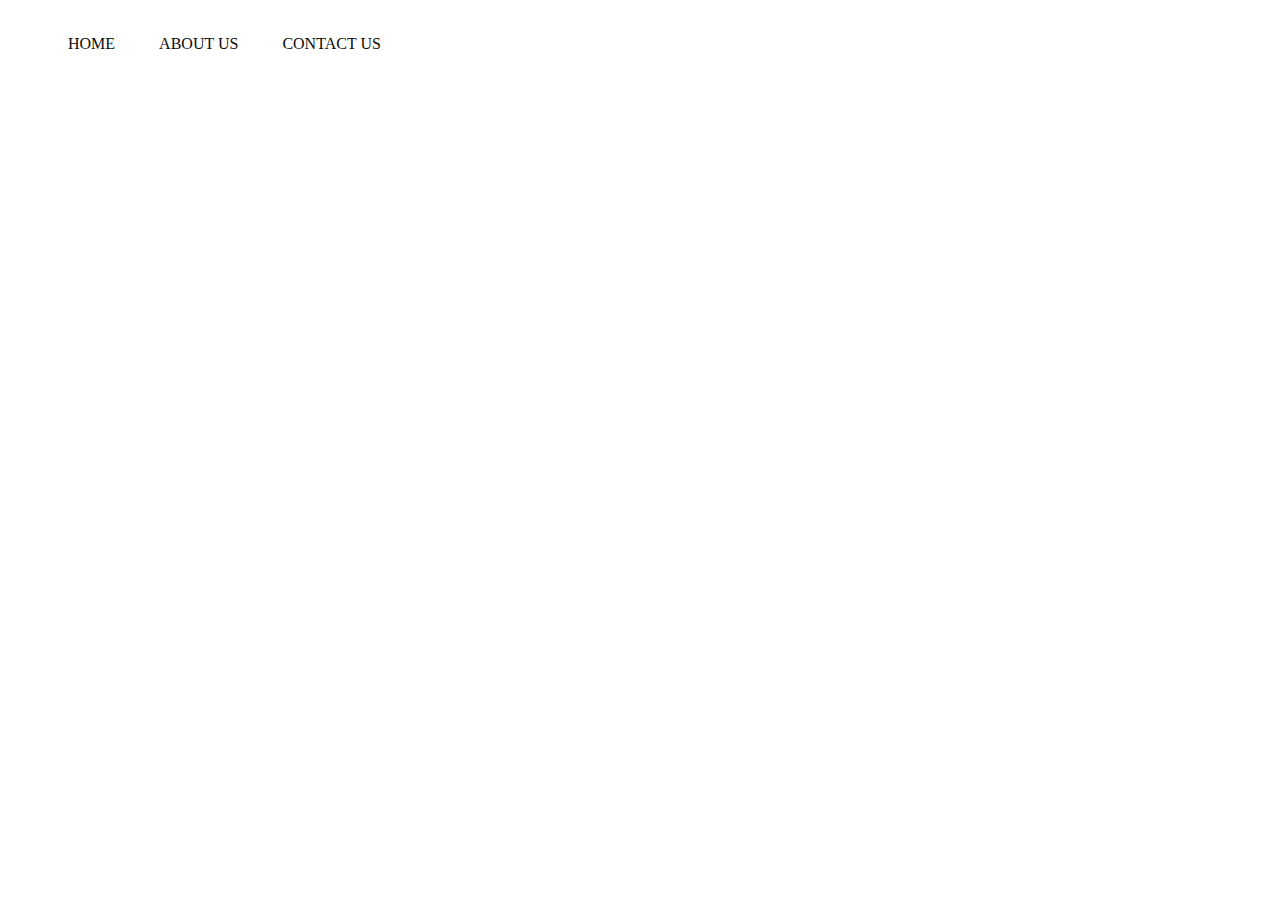
==== index.html @ d8ca146a "init" ====
<!DOCTYPE html>
<html>
    <head>
        <meta charset="utf-8">
        <meta name="viewport" content="width=device-width, initial-scale=1.0">
        <meta name="description" content="Home">
        <link rel="stylesheet" type="text/css" href="./css/style.css">
        <title>GarbagePenny</title>
    </head>
    <body> <!---waiting for logo-->
        <div class="navbar">
            <ul>
                <li><a href="index.html">Home</a></li>
                <li><a href="./html/about.html">About Us</a></li>
                <li><a href="./html/contact.html">Contact Us</a></li>
            </ul>
        </div>
        <div class="content">

        </div>
    </body>
</html>
---- css/style.css ----
#root,
.body,
.html{
    height: 100%;
}
.content{
    height: 100%;
    display: flex;
    flex-direction: column;
    justify-content: center;
    align-items: center;
}

.navbar {
    width: auto;
    height: 4.5rem;
    display: flex;
    align-items: center;
    justify-content: space-between;
    background: #fff;
}

.logo{
    width: 180px;
    cursor: pointer;
}

.navbar ul li{
    list-style: none;
    display: inline-block;
    margin: 0 20px;
    position: relative;
}

.navbar ul li a{
    text-decoration: none;
    color: rgb(12, 12, 12);
    text-transform: uppercase;
}

.navbar ul li::after{
    content: '';
    height: 3px;
    width: 0%;
    background: #ff5d06;
    position:absolute;
    left: 0;
    bottom: -10px;
    transition: 0.5s;
}

.navbar ul li:hover::after{
    width: 100%;
}
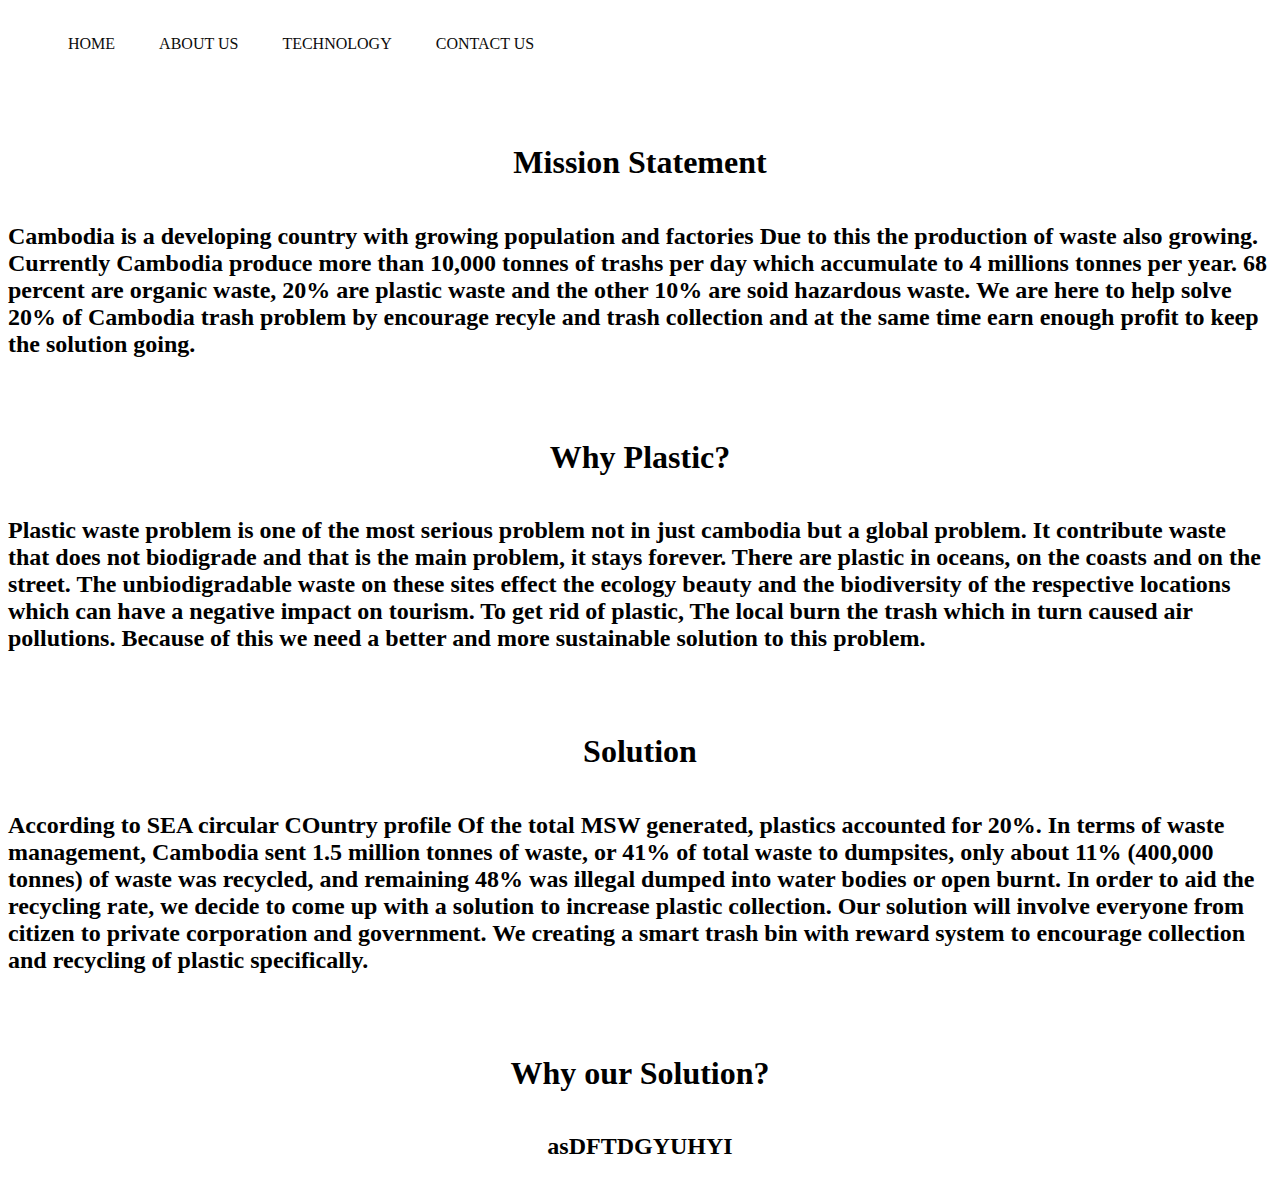
==== commit 059b4e65: "D" ====
--- a/index.html
+++ b/index.html
@@ -5,6 +5,12 @@
         <meta name="viewport" content="width=device-width, initial-scale=1.0">
         <meta name="description" content="Home">
         <link rel="stylesheet" type="text/css" href="./css/style.css">
+        <link rel="preconnect" href="https://fonts.googleapis.com">
+        <link rel="preconnect" href="https://fonts.gstatic.com" crossorigin>
+        <link href="https://fonts.googleapis.com/css2?family=Kdam+Thmor+Pro&display=swap" rel="stylesheet"> 
+        <link rel="preconnect" href="https://fonts.googleapis.com">
+        <link rel="preconnect" href="https://fonts.gstatic.com" crossorigin>
+        <link href="https://fonts.googleapis.com/css2?family=Righteous&display=swap" rel="stylesheet">
         <title>GarbagePenny</title>
     </head>
     <body> <!---waiting for logo-->
@@ -12,11 +18,49 @@
             <ul>
                 <li><a href="index.html">Home</a></li>
                 <li><a href="./html/about.html">About Us</a></li>
+                <li><a href="./html/tec.html">Technology</a></li>
                 <li><a href="./html/contact.html">Contact Us</a></li>
             </ul>
         </div>
         <div class="content">
+            <h1>
+            
+            </h1>
+            <h1 id="ms">
+                Mission Statement
+            </h1>   
+            <h2 id = "mission-statement">Cambodia is a developing country with growing population and factories Due to this the production of waste also growing. 
+                Currently Cambodia produce more than 10,000 tonnes of trashs per day which accumulate to 4 millions tonnes per year. 68 percent are organic waste, 
+                20% are plastic waste and the other 10% are soid hazardous waste. 
+                We are here to help solve 20% of Cambodia trash problem by encourage recyle and trash collection and at the same time earn enough profit to keep the solution
+                going. 
+            </h2>
+            <h2> </h2>
+            <h1 id="wp1">
+                Why Plastic? 
+            </h1>
+            <h2 id ="wp">
+                Plastic waste problem is one of the most serious problem not in just cambodia but a global problem. 
+                It contribute waste that does not biodigrade and that is the main problem, it stays forever. There are plastic in oceans, on the coasts and on the street. 
+                The unbiodigradable waste on these sites effect the  ecology beauty and the biodiversity of the respective locations which can have a negative impact on tourism. 
+                To get rid of plastic, The local burn the trash which in turn caused air pollutions. 
+                Because of this we need a better and more sustainable solution to this problem. 
+            </h2>
+            <h2> </h2>
+            <h1> 
+                Solution
+            </h1>
+            <h2 id="solution">
+                According to SEA circular COuntry profile Of the total MSW generated, plastics accounted for 20%. In terms of waste management, Cambodia sent 1.5 million tonnes of waste, or 41% of total waste to dumpsites, only about 11% (400,000 tonnes) of waste was recycled, and remaining 48% was illegal dumped into water bodies or open burnt.
+                In order to aid the recycling rate, we decide to come up with a solution to increase plastic collection. 
+                Our solution will involve everyone from citizen to private corporation and government. We creating a smart trash bin with reward system to encourage collection and recycling of plastic specifically. 
 
+            </h2>
+            <h2></h2>
+            <h1>
+                Why our Solution?
+            </h1>
+            <h2>asDFTDGYUHYI</h2>
         </div>
     </body>
 </html>